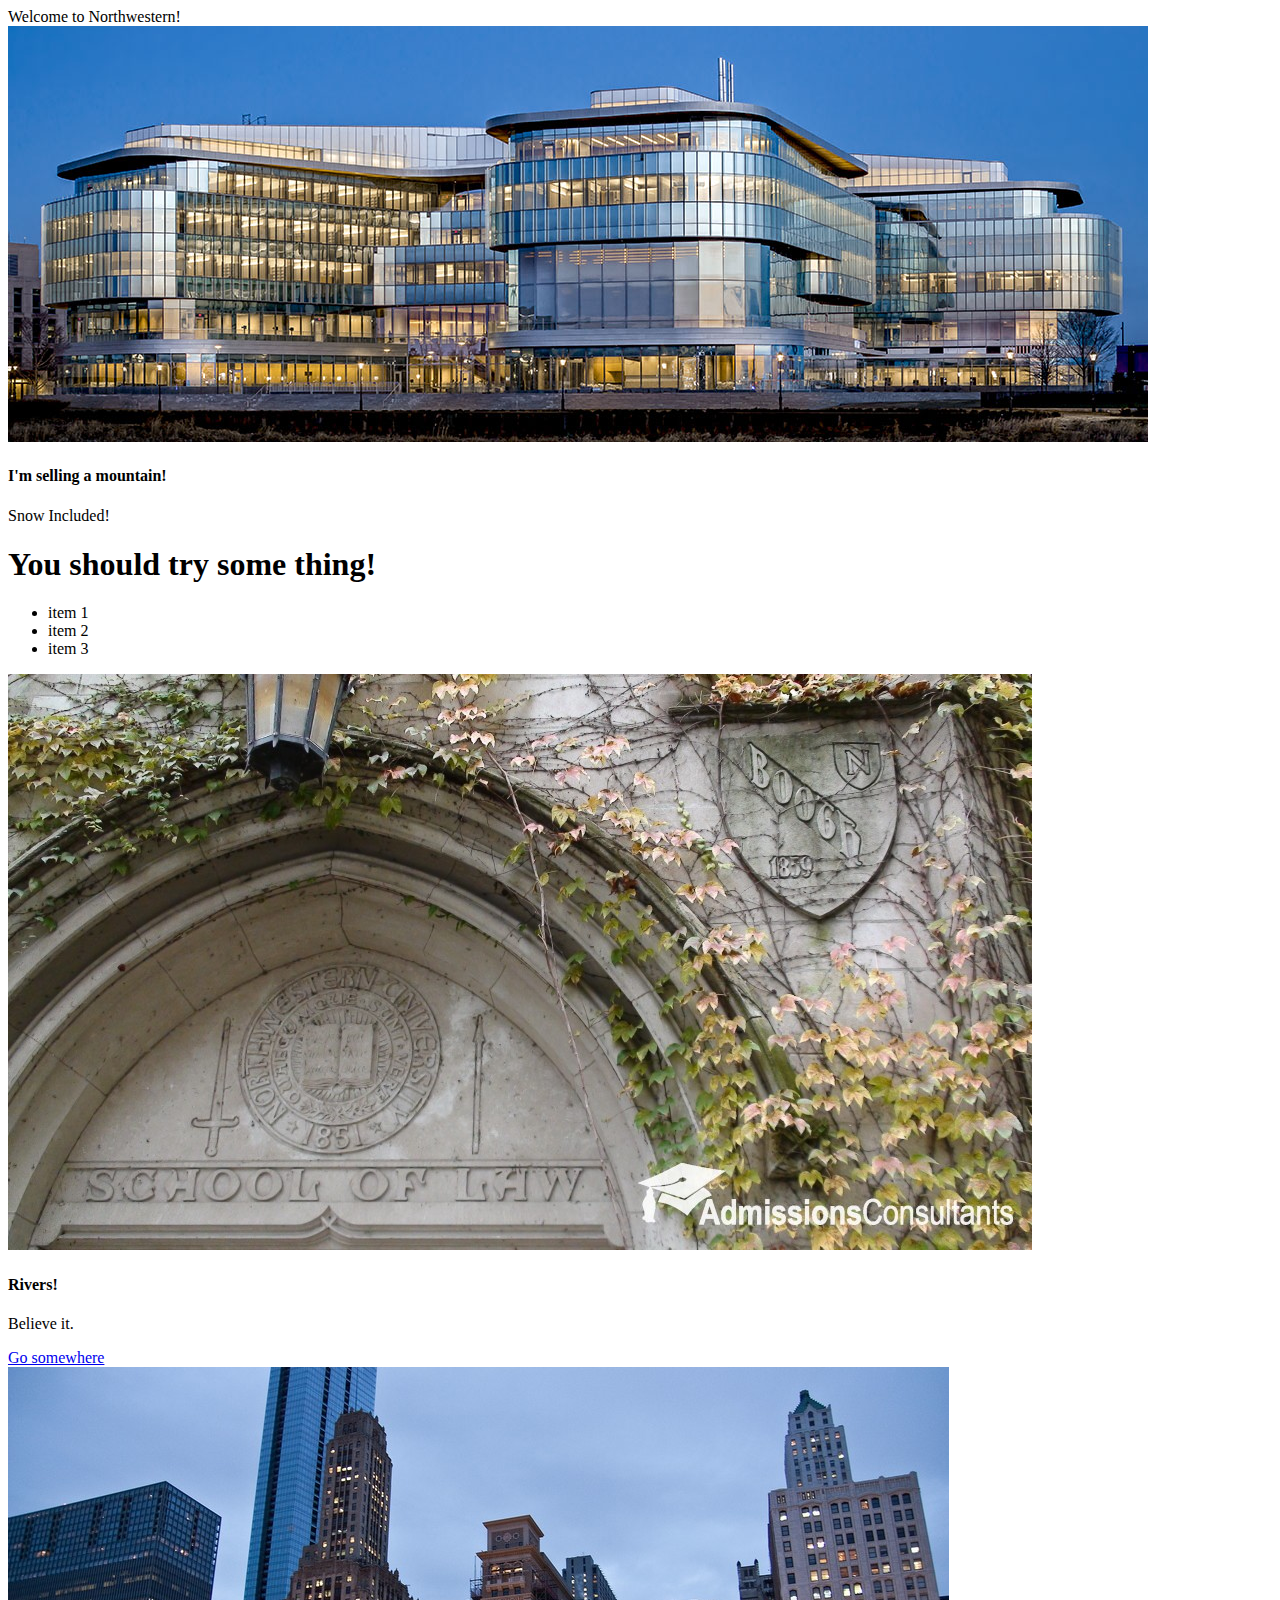
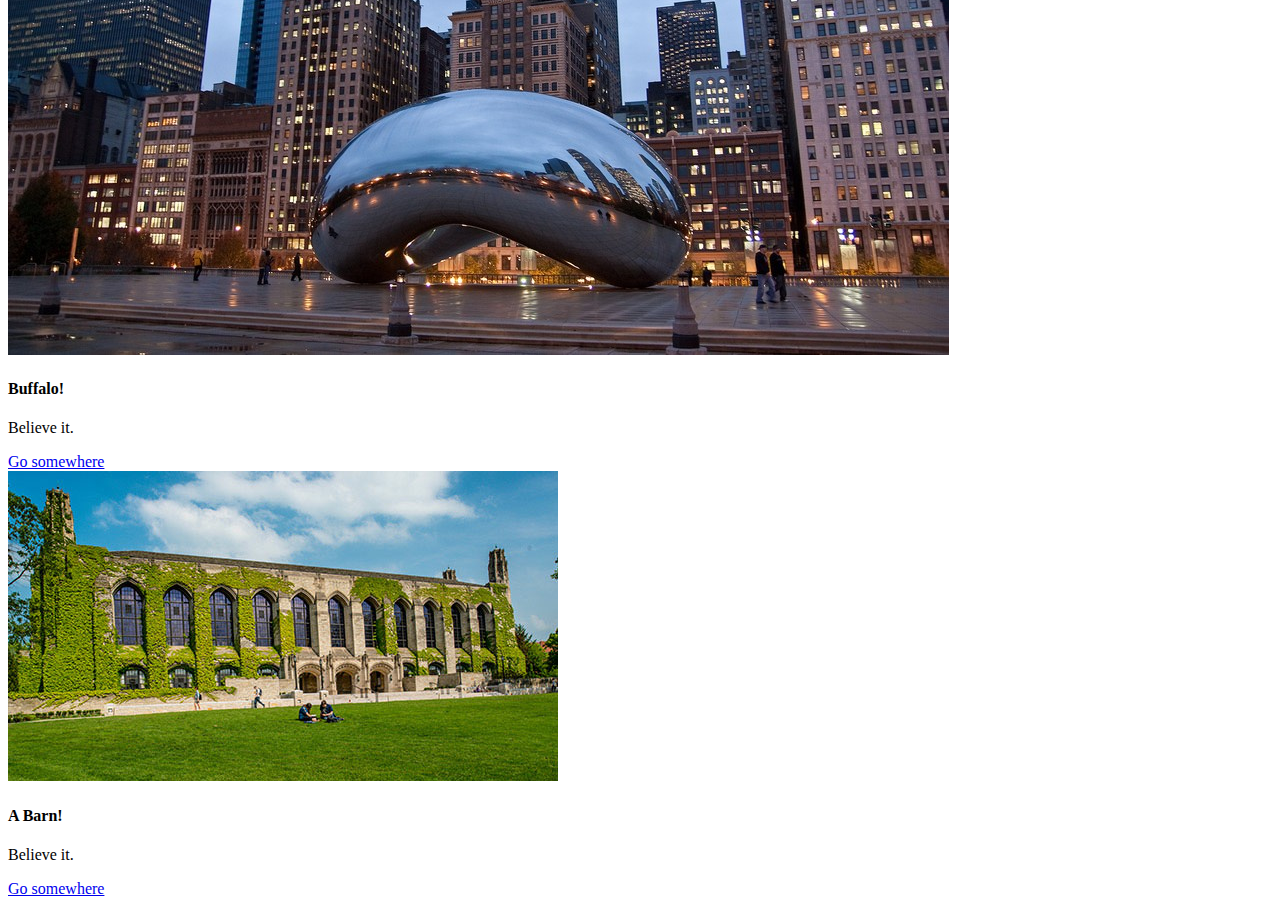
==== index.html @ 9d1f3fc6 "Initial commit" ====
<!DOCTYPE html>
<html lang="en">
  <head>
    <meta charset="utf-8">

    <!-- The following line will cause a mobile browser to display -->
    <!-- your website properly: -->
    <meta name="viewport" content="width=device-width, initial-scale=1, shrink-to-fit=no">

    <!-- Bootstrap CSS -->
    <link rel="stylesheet" href="https://maxcdn.bootstrapcdn.com/bootstrap/4.0.0-beta/css/bootstrap.min.css" integrity="sha384-/Y6pD6FV/Vv2HJnA6t+vslU6fwYXjCFtcEpHbNJ0lyAFsXTsjBbfaDjzALeQsN6M" crossorigin="anonymous">

    <!-- Bootstrap JavaScript -->
    <!-- <script src="https://code.jquery.com/jquery-3.2.1.slim.min.js" integrity="sha384-KJ3o2DKtIkvYIK3UENzmM7KCkRr/rE9/Qpg6aAZGJwFDMVNA/GpGFF93hXpG5KkN" crossorigin="anonymous"></script>
    <script src="https://cdnjs.cloudflare.com/ajax/libs/popper.js/1.11.0/umd/popper.min.js" integrity="sha384-b/U6ypiBEHpOf/4+1nzFpr53nxSS+GLCkfwBdFNTxtclqqenISfwAzpKaMNFNmj4" crossorigin="anonymous"></script>
    <script src="https://maxcdn.bootstrapcdn.com/bootstrap/4.0.0-beta/js/bootstrap.min.js" integrity="sha384-h0AbiXch4ZDo7tp9hKZ4TsHbi047NrKGLO3SEJAg45jXxnGIfYzk4Si90RDIqNm1" crossorigin="anonymous"></script> -->

  </head>
  <body>
    <div class="container">
      <title="Welcome to Northwestern!">Welcome to Northwestern!</title>
      <!-- <h1>Welcome to Northwestern!</h1> -->

      <div class="row">
        <div class="col">

          <div class="card bg-dark text-white">
          <img class="card-img" src="hub.jpg" alt="Card image">
            <div class="card-img-overlay">
              <h4 class="card-title">I'm selling a mountain!</h4>
              <!-- <p class="card-text">This is a wider card with supporting text below as a natural lead-in to additional content. This content is a little bit longer.</p> -->
              <p class="card-text">Snow Included!</p>
            </div>
          </div>
        </div>
      </div>
      <div class="row">
        <h1>You should try some thing!</h1>
        <ul>
          <li>item 1</li>
          <li>item 2</li>
          <li>item 3</li>
        </ul>
      </div>
      <div class="row">
        <div class="col-sm-4">
          <div class="card" style="width: 20rem;">
            <img class="card-img-top" src="law.jpg" alt="Card image cap">
            <div class="card-body">
              <h4 class="card-title">Rivers!</h4>
              <p class="card-text">Believe it.</p>
              <a href="page2.html" class="btn btn-primary">Go somewhere</a>
            </div>
          </div>
        </div>
        <div class="col-sm-4">
          <div class="card" style="width: 20rem;">
            <img class="card-img-top" src="bean.jpg" alt="Card image cap">
            <div class="card-body">
              <h4 class="card-title">Buffalo!</h4>
              <p class="card-text">Believe it.</p>
              <a href="page3.html" class="btn btn-primary">Go somewhere</a>
            </div>
          </div>
        </div>
        <div class="col-sm-4">
          <div class="card" style="width: 20rem;">
            <img class="card-img-top" src="deering.jpg" alt="Card image cap">
            <div class="card-body">
              <h4 class="card-title">A Barn!</h4>
              <p class="card-text">Believe it.</p>
              <a href="#" class="btn btn-primary">Go somewhere</a>
            </div>
          </div>
        </div>
      </div>

    </div>
  </body>
</html>
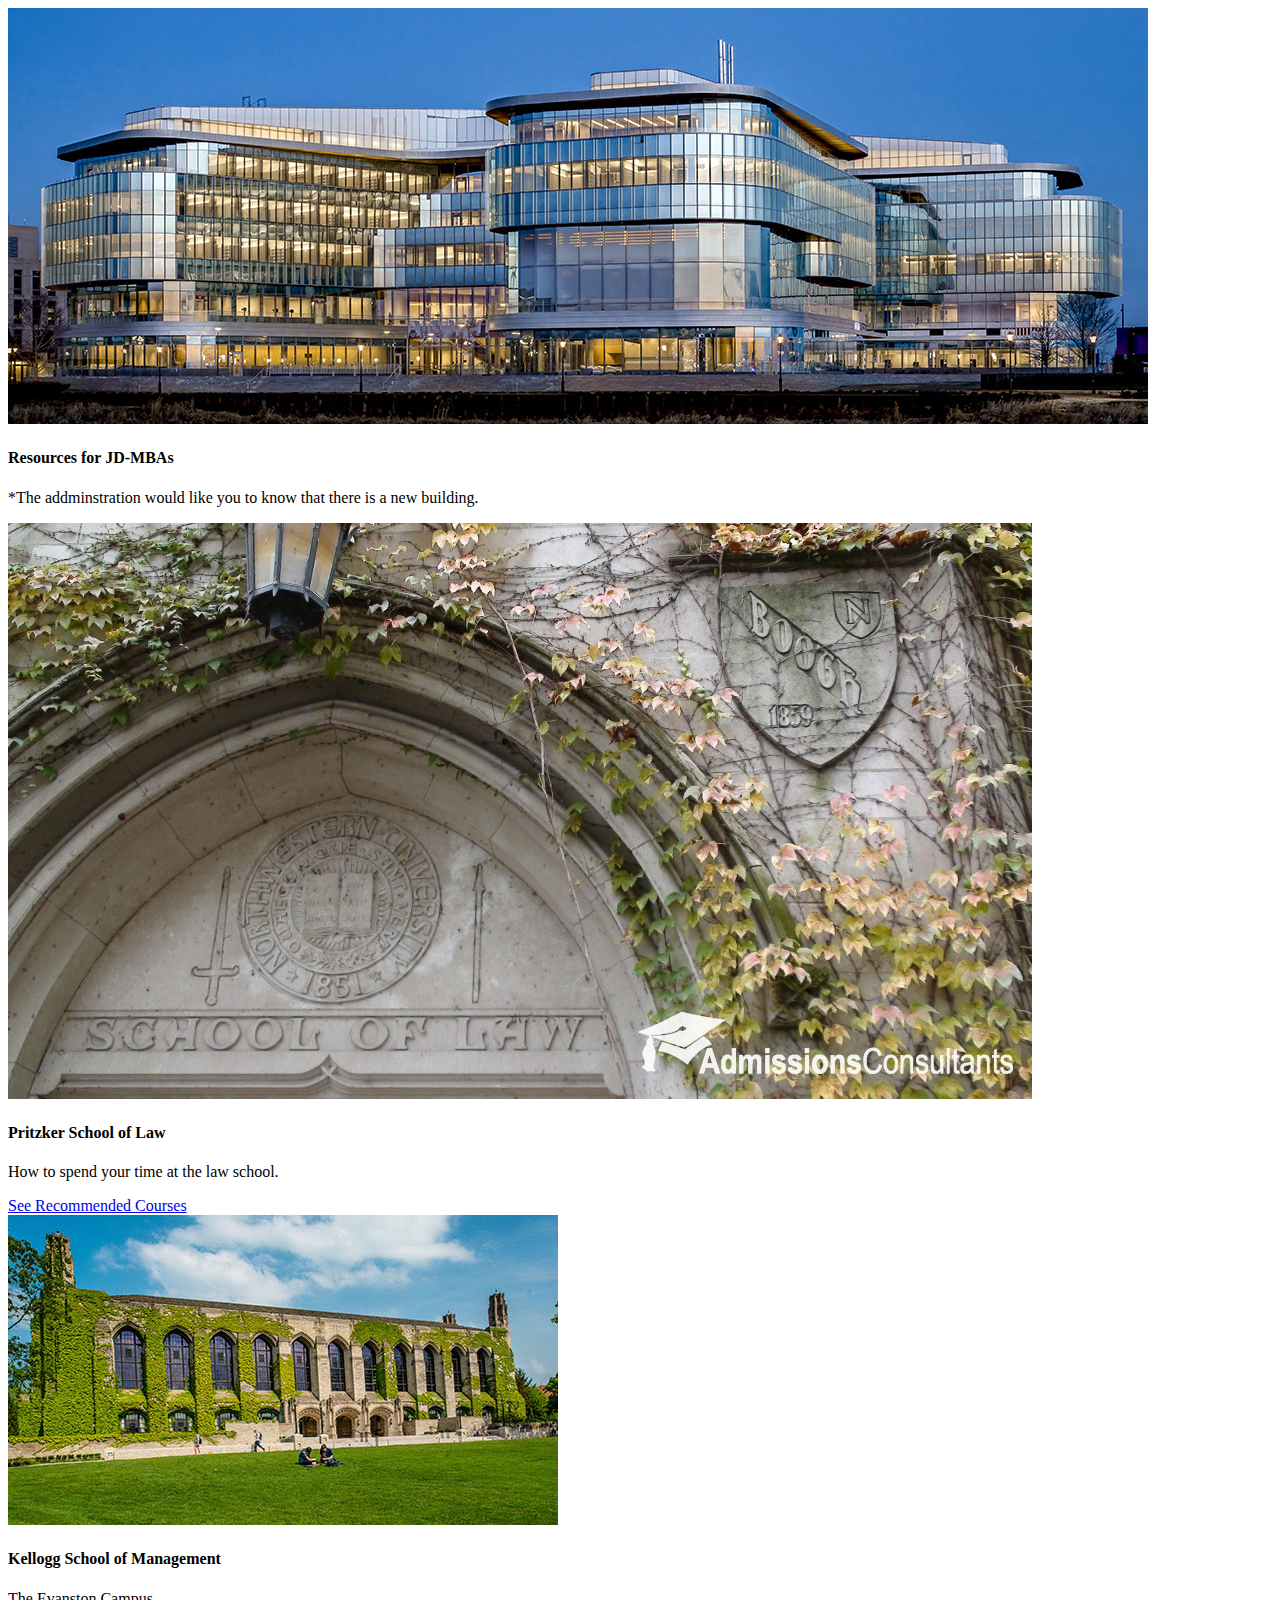
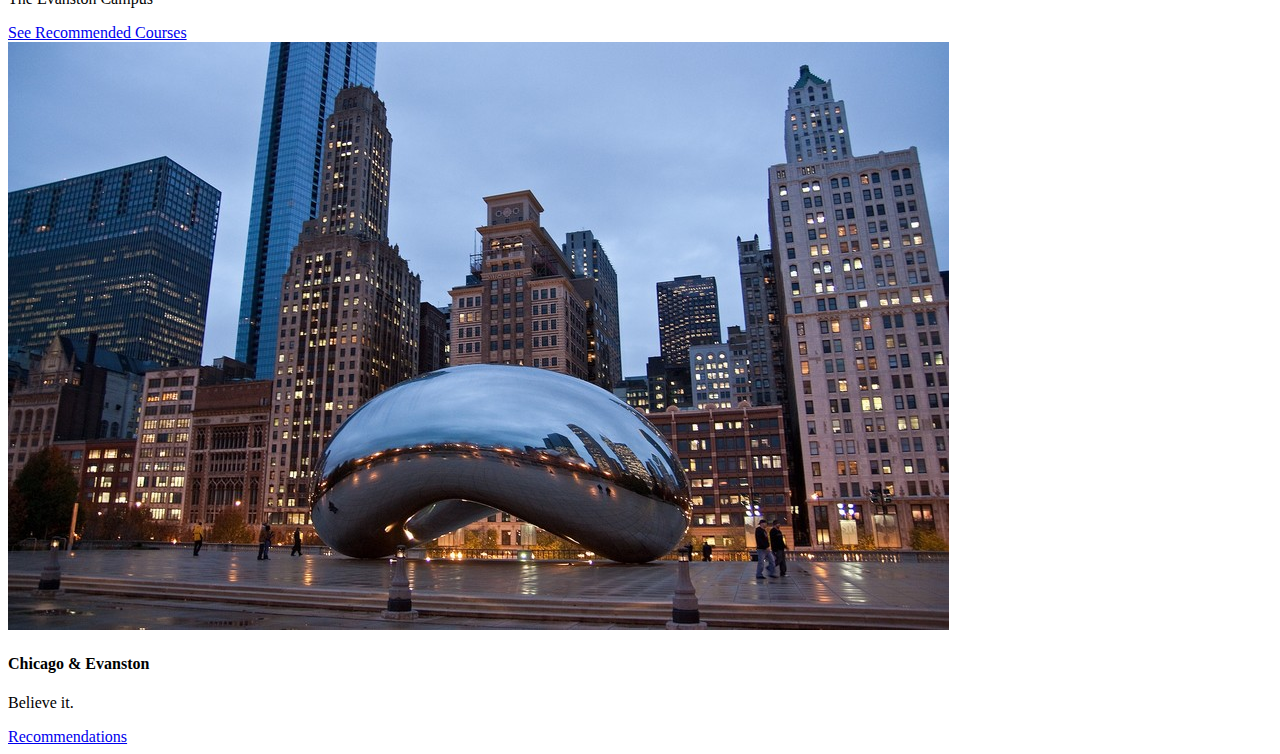
==== commit 6c363fa9: "Fixed cards" ====
--- a/index.html
+++ b/index.html
@@ -18,63 +18,57 @@
   </head>
   <body>
     <div class="container">
-      <title="Welcome to Northwestern!">Welcome to Northwestern!</title>
-      <!-- <h1>Welcome to Northwestern!</h1> -->
 
       <div class="row">
         <div class="col">
 
           <div class="card bg-dark text-white">
-          <img class="card-img" src="hub.jpg" alt="Card image">
+          <img class="card-img" src="hub.jpg" alt="The Glub">
             <div class="card-img-overlay">
-              <h4 class="card-title">I'm selling a mountain!</h4>
+              <h4 class="card-title">Resources for JD-MBAs</h4>
               <!-- <p class="card-text">This is a wider card with supporting text below as a natural lead-in to additional content. This content is a little bit longer.</p> -->
-              <p class="card-text">Snow Included!</p>
-            </div>
-          </div>
-        </div>
-      </div>
-      <div class="row">
-        <h1>You should try some thing!</h1>
-        <ul>
-          <li>item 1</li>
-          <li>item 2</li>
-          <li>item 3</li>
-        </ul>
-      </div>
-      <div class="row">
-        <div class="col-sm-4">
-          <div class="card" style="width: 20rem;">
-            <img class="card-img-top" src="law.jpg" alt="Card image cap">
-            <div class="card-body">
-              <h4 class="card-title">Rivers!</h4>
-              <p class="card-text">Believe it.</p>
-              <a href="page2.html" class="btn btn-primary">Go somewhere</a>
-            </div>
-          </div>
-        </div>
-        <div class="col-sm-4">
-          <div class="card" style="width: 20rem;">
-            <img class="card-img-top" src="bean.jpg" alt="Card image cap">
-            <div class="card-body">
-              <h4 class="card-title">Buffalo!</h4>
-              <p class="card-text">Believe it.</p>
-              <a href="page3.html" class="btn btn-primary">Go somewhere</a>
-            </div>
-          </div>
-        </div>
-        <div class="col-sm-4">
-          <div class="card" style="width: 20rem;">
-            <img class="card-img-top" src="deering.jpg" alt="Card image cap">
-            <div class="card-body">
-              <h4 class="card-title">A Barn!</h4>
-              <p class="card-text">Believe it.</p>
-              <a href="#" class="btn btn-primary">Go somewhere</a>
+              <p class="card-text">*The addminstration would like you to know that there is a new building.</p>
             </div>
           </div>
         </div>
       </div>
 
+      <div class="row">
+        <div class="card-deck">
+        <!-- <div class="col-sm-4"> -->
+          <!-- <div class="card" style="width: 20rem;"> -->
+          <div class="card">
+            <img class="card-img-top" src="law.jpg" alt="Card image cap">
+            <div class="card-body">
+              <h4 class="card-title">Pritzker School of Law</h4>
+              <p class="card-text">How to spend your time at the law school.</p>
+              <a href="page2.html" class="btn btn-primary">See Recommended Courses</a>
+            </div>
+          </div>
+        <!-- </div> -->
+        <!-- <div class="col-sm-4"> -->
+          <!-- <div class="card" style="width: 20rem;"> -->
+          <div class="card">
+            <img class="card-img-top" src="deering.jpg" alt="Card image cap">
+            <div class="card-body">
+              <h4 class="card-title">Kellogg School of Management</h4>
+              <p class="card-text">The Evanston Campus</p>
+              <a href="page3.html" class="btn btn-primary">See Recommended Courses</a>
+            </div>
+          </div>
+        <!-- </div> -->
+        <!-- <div class="col-sm-4"> -->
+          <div class="card">
+            <img class="card-img-top" src="bean.jpg" alt="Card image cap">
+            <div class="card-body">
+              <h4 class="card-title">Chicago & Evanston</h4>
+              <p class="card-text">Believe it.</p>
+              <a href="#" class="btn btn-primary">Recommendations</a>
+            </div>
+          </div>
+        <!-- </div> -->
+      </div>
+    </div>
     </div>
   </body>
 </html>
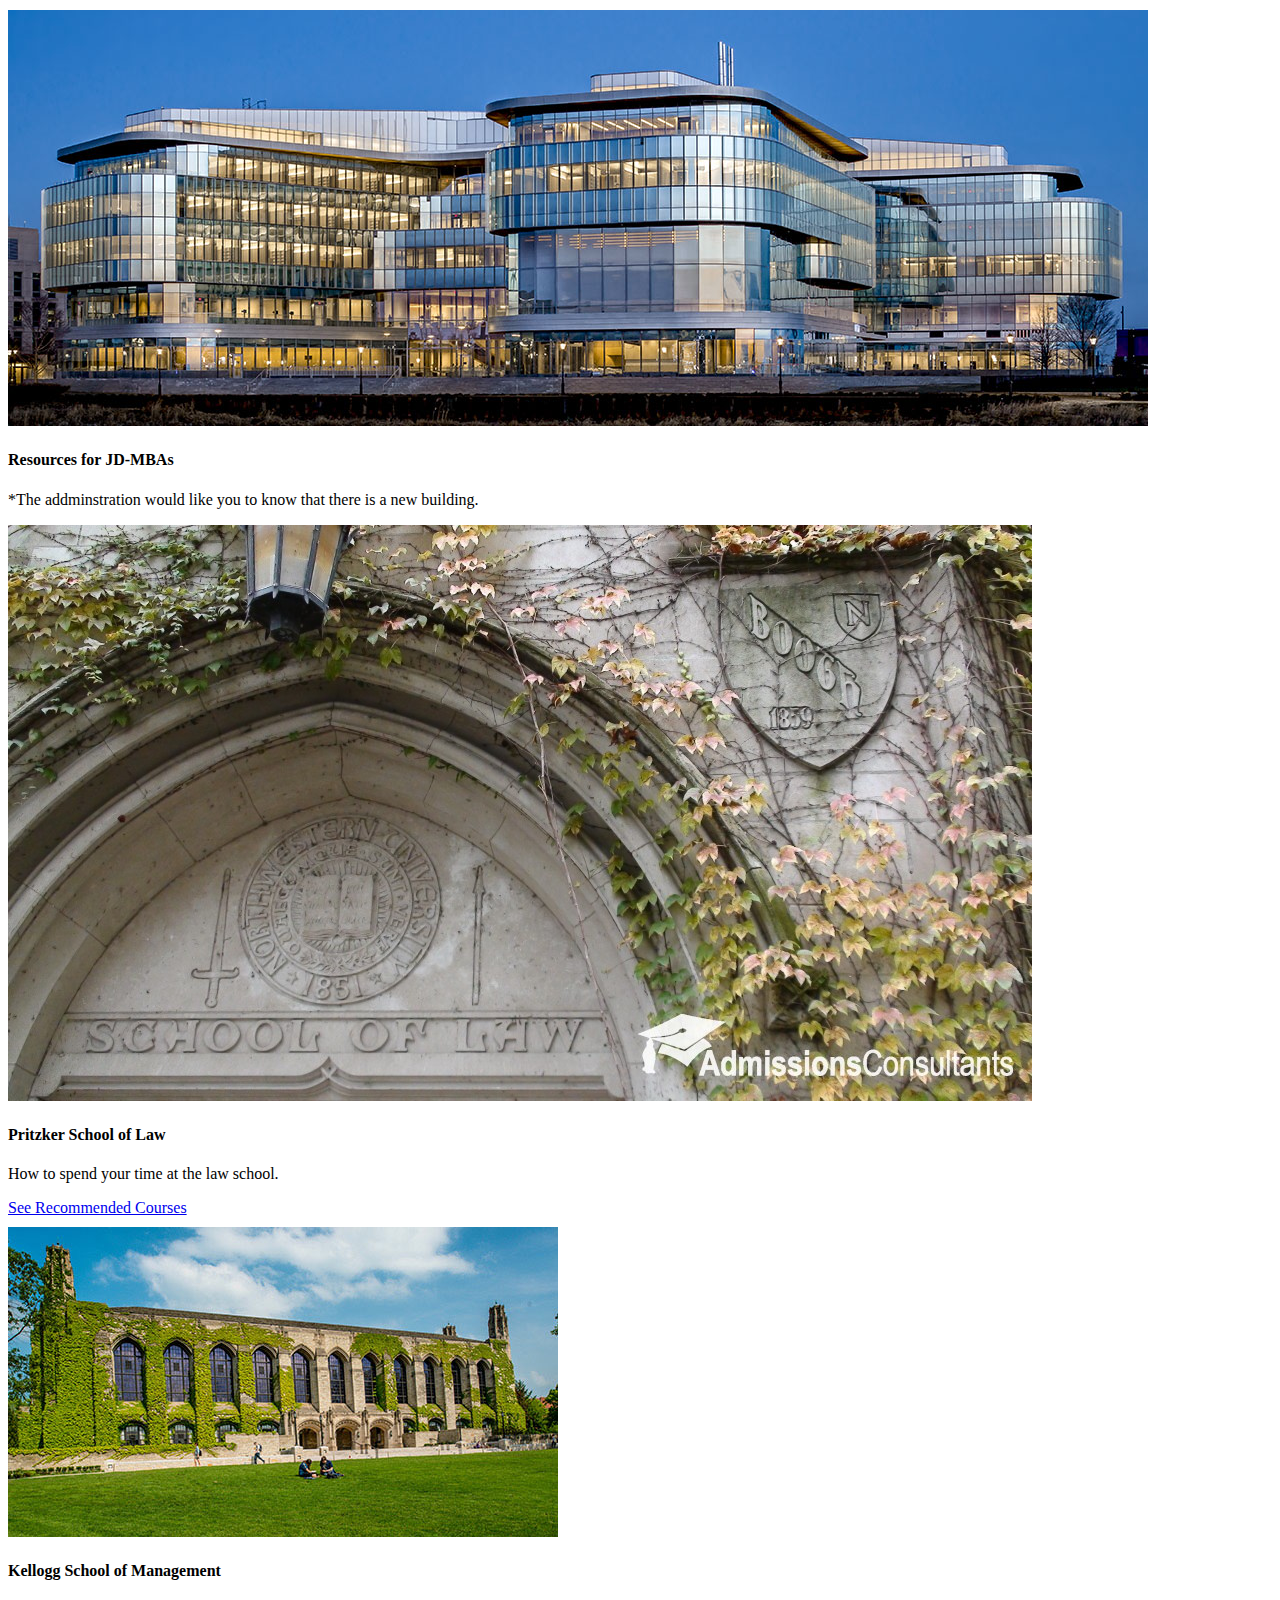
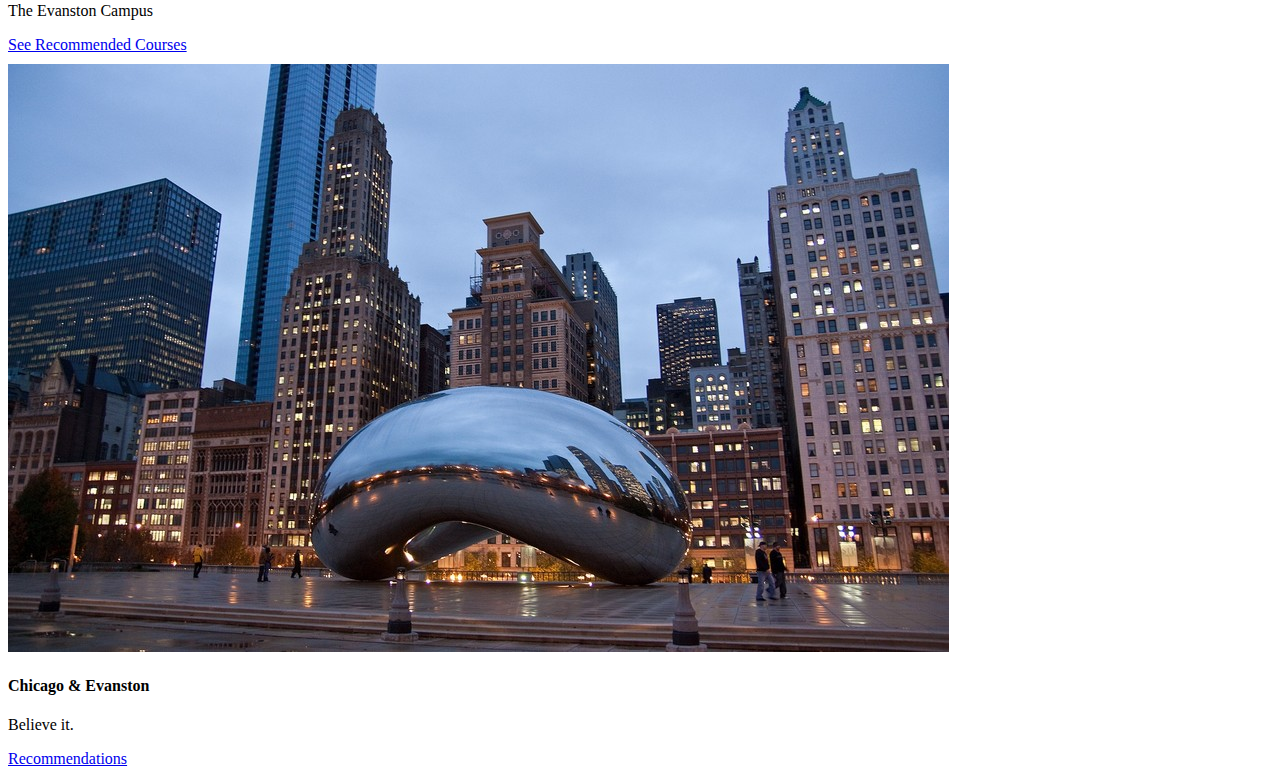
==== commit bc399f0a: "Fixed margins on index" ====
--- a/index.html
+++ b/index.html
@@ -9,7 +9,7 @@
 
     <!-- Bootstrap CSS -->
     <link rel="stylesheet" href="https://maxcdn.bootstrapcdn.com/bootstrap/4.0.0-beta/css/bootstrap.min.css" integrity="sha384-/Y6pD6FV/Vv2HJnA6t+vslU6fwYXjCFtcEpHbNJ0lyAFsXTsjBbfaDjzALeQsN6M" crossorigin="anonymous">
-
+    <link rel="stylesheet" href="styles.css">
     <!-- Bootstrap JavaScript -->
     <!-- <script src="https://code.jquery.com/jquery-3.2.1.slim.min.js" integrity="sha384-KJ3o2DKtIkvYIK3UENzmM7KCkRr/rE9/Qpg6aAZGJwFDMVNA/GpGFF93hXpG5KkN" crossorigin="anonymous"></script>
     <script src="https://cdnjs.cloudflare.com/ajax/libs/popper.js/1.11.0/umd/popper.min.js" integrity="sha384-b/U6ypiBEHpOf/4+1nzFpr53nxSS+GLCkfwBdFNTxtclqqenISfwAzpKaMNFNmj4" crossorigin="anonymous"></script>
--- a/styles.css
+++ b/styles.css
@@ -0,0 +1,3 @@
+.card {
+  margin: 10px auto;
+}
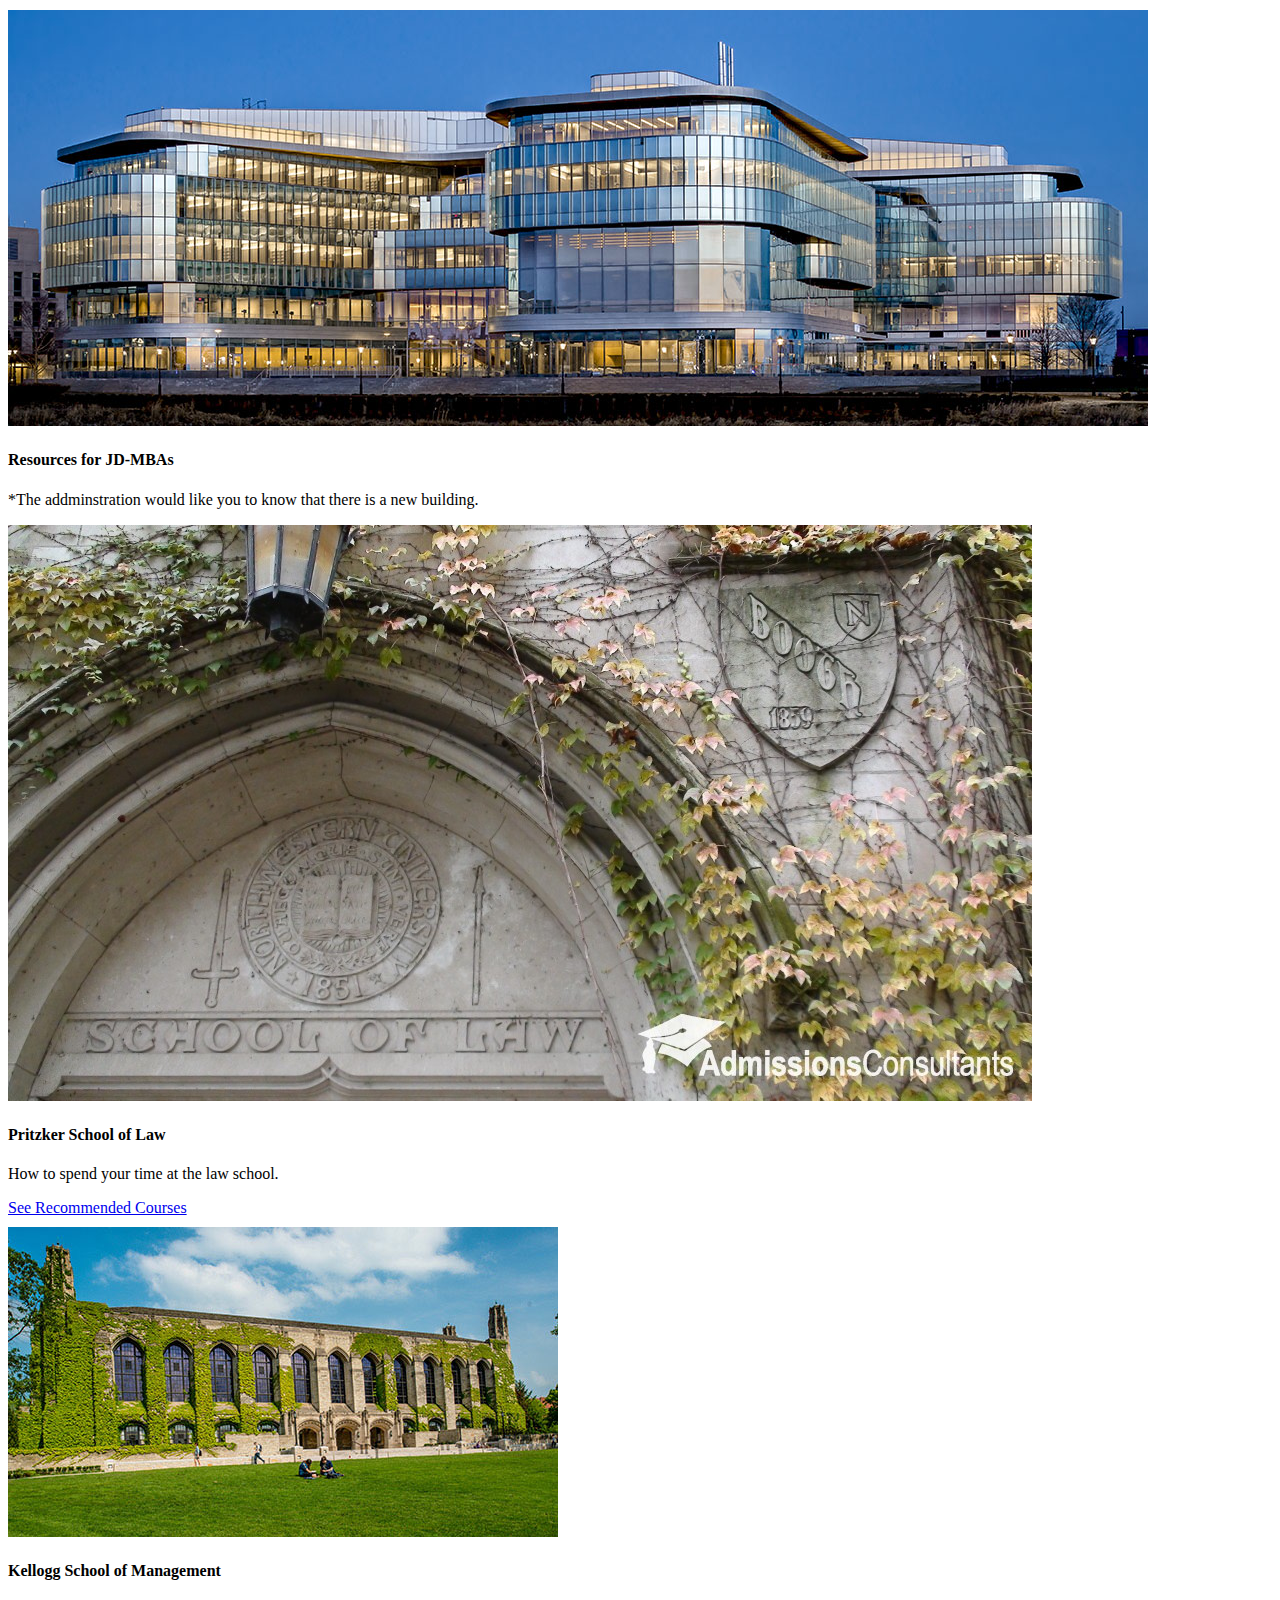
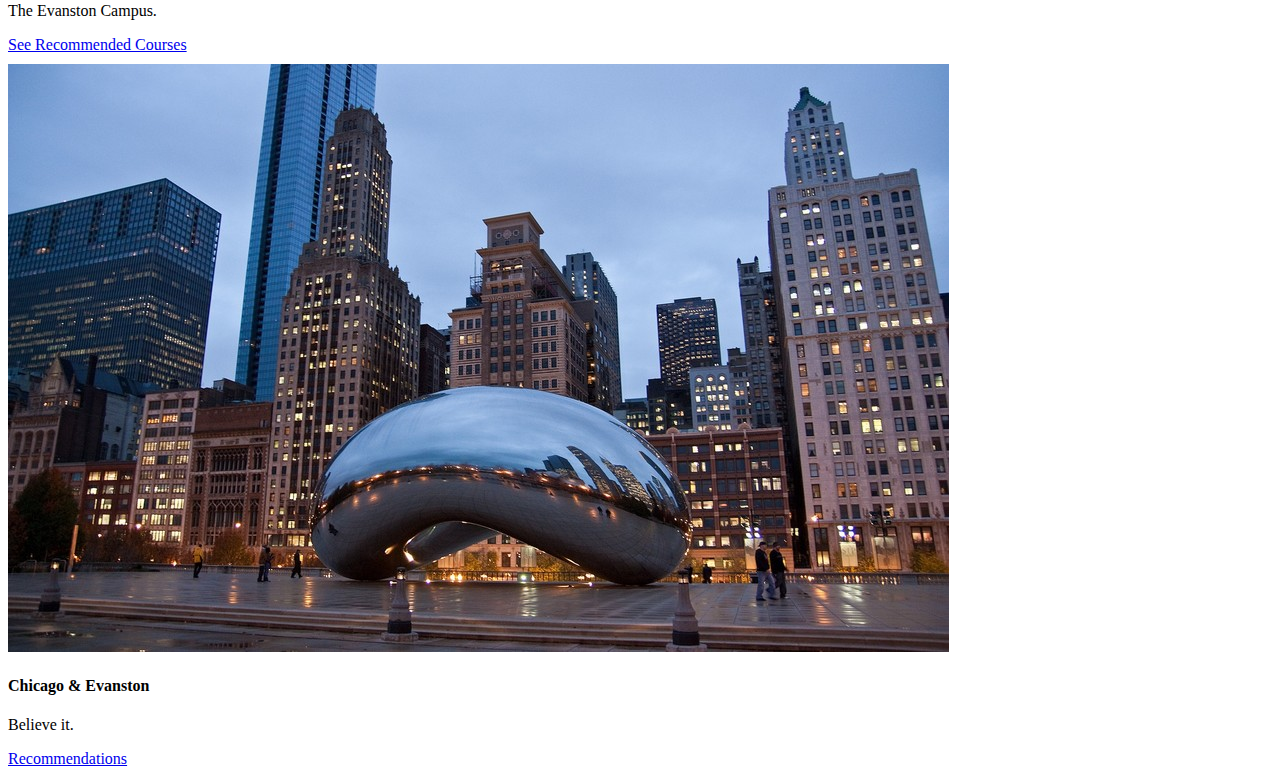
==== commit 919d4f55: "created custom classes" ====
--- a/index.html
+++ b/index.html
@@ -52,7 +52,7 @@
             <img class="card-img-top" src="deering.jpg" alt="Card image cap">
             <div class="card-body">
               <h4 class="card-title">Kellogg School of Management</h4>
-              <p class="card-text">The Evanston Campus</p>
+              <p class="card-text">The Evanston Campus.</p>
               <a href="page3.html" class="btn btn-primary">See Recommended Courses</a>
             </div>
           </div>
--- a/styles.css
+++ b/styles.css
@@ -1,3 +1,32 @@
 .card {
   margin: 10px auto;
 }
+
+h1  {
+  font-size: 1.5em;
+  font-weight: bold;
+}
+
+h2 {
+
+}
+
+h3 {
+
+}
+
+ul {
+  list-style: circle;
+}
+
+li.required {
+  color: red;
+}
+
+/*li {
+    text-align: left;
+}*/
+
+/*body.custombody {
+  background-color: gray;
+}*/
